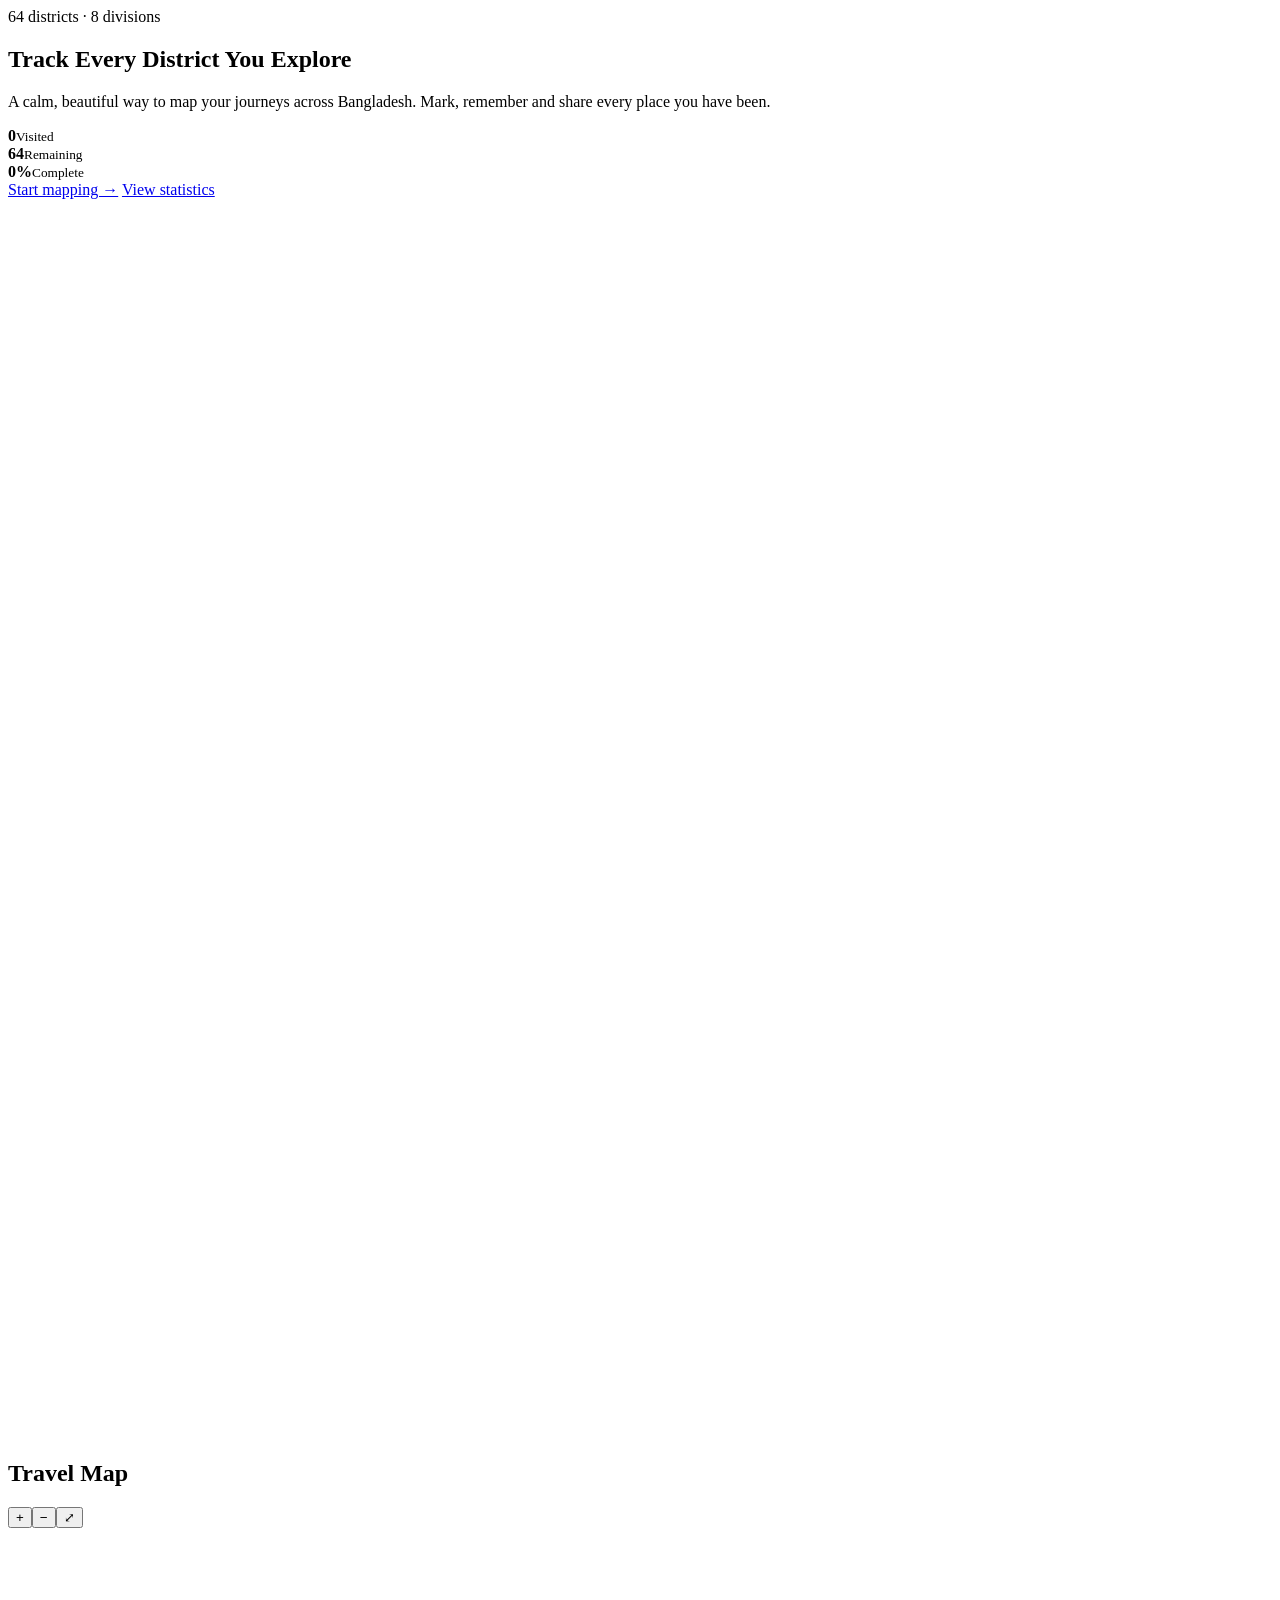
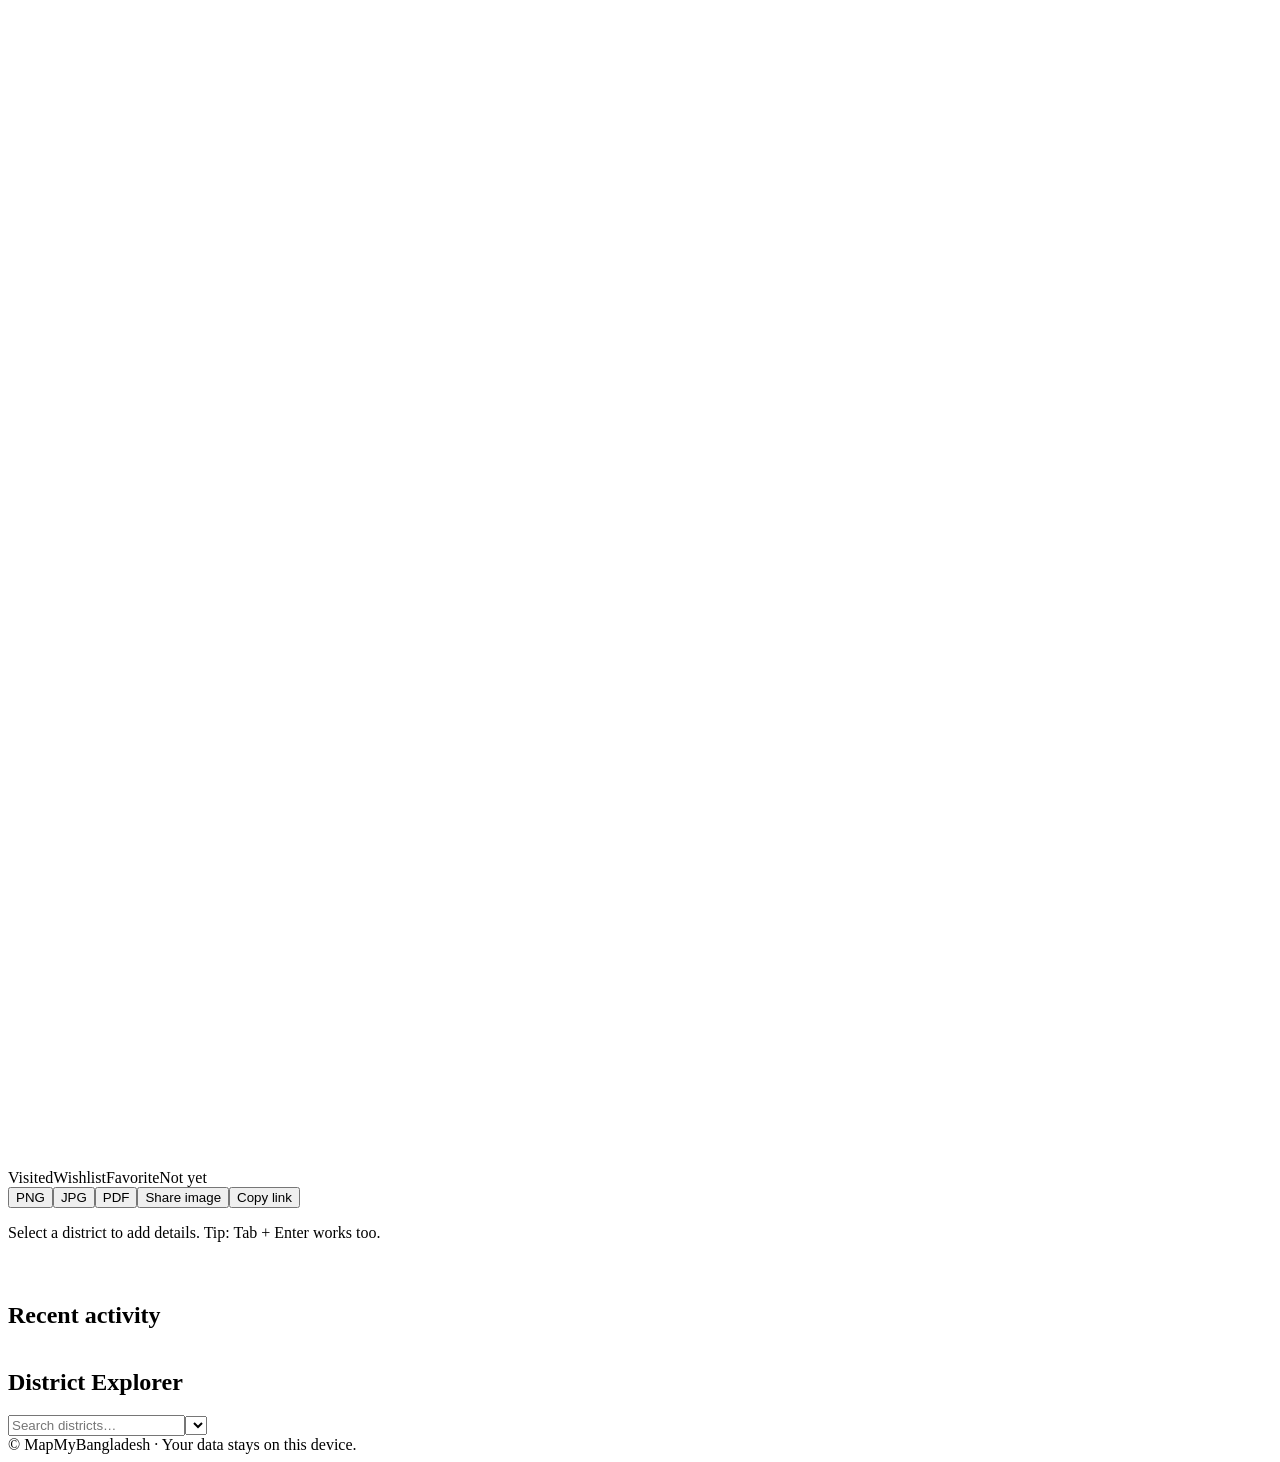
==== index.html @ 579cb1c9 "Add files via upload" ====
<!doctype html><html lang="en"><head><meta charset="utf-8"><meta name="viewport" content="width=device-width,initial-scale=1"><link rel="icon" href="assets/svg/favicon.svg"><link rel="preconnect" href="https://fonts.googleapis.com"><link rel="stylesheet" href="https://fonts.googleapis.com/css2?family=Inter:wght@400;500;600;700&display=swap"><link rel="stylesheet" href="assets/css/app.css"><script>try{var t=JSON.parse(localStorage["mmb:v1"]).theme;document.documentElement.dataset.theme=t=="dark"||(t!="light"&&matchMedia("(prefers-color-scheme:dark)").matches)?"dark":"light"}catch(e){}</script><title>MapMyBangladesh — Track Every District You Explore</title><meta name="description" content="Mark the districts of Bangladesh you have visited, add travel notes and see your progress across all 64 districts."><meta property="og:title" content="MapMyBangladesh"><meta property="og:description" content="Track Every District You Explore"></head><body>
<header id="top"></header><main>
<section class="hero"><div><span class="chip">64 districts · 8 divisions</span><h1>Track Every District <span class="grad">You Explore</span></h1><p>A calm, beautiful way to map your journeys across Bangladesh. Mark, remember and share every place you have been.</p>
<div class="stats"><div><b data-stat="visited">0</b><small>Visited</small></div><div><b data-stat="remaining">64</b><small>Remaining</small></div><div><b data-stat="pct">0%</b><small>Complete</small></div></div>
<a class="btn pri" href="#map">Start mapping →</a> <a class="btn" href="statistics.html">View statistics</a></div>
<svg id="art" viewBox="0 0 470 460" role="img" aria-label="Decorative hex map of Bangladesh"></svg></section>
<section id="map"><h2>Travel Map</h2><div class="grid2"><div>
<div class="card" id="mapCard"><div id="skel"></div><div class="zc"><button class="btn icon" id="zi" aria-label="Zoom in">+</button><button class="btn icon" id="zo" aria-label="Zoom out">−</button><button class="btn icon" id="zr" aria-label="Reset view">⤢</button></div>
<svg id="map" viewBox="0 0 470 460" role="group" aria-label="Interactive map of Bangladesh districts"><g id="mg" style="transform-origin:0 0"></g></svg>
<div class="legend"><span><i style="background:var(--ok)"></i>Visited</span><span><i style="background:var(--wa)"></i>Wishlist</span><span><i style="border:2px solid var(--er)"></i>Favorite</span><span><i style="background:var(--tile)"></i>Not yet</span></div></div>
<div class="tools"><button class="btn" id="xp">PNG</button><button class="btn" id="xj">JPG</button><button class="btn" id="xf">PDF</button><button class="btn" id="xs">Share image</button><button class="btn" id="xl">Copy link</button></div></div>
<div style="display:grid;gap:24px"><aside class="card" id="panel"><p class="mut" id="ph">Select a district to add details. Tip: Tab + Enter works too.</p>
<form id="pf" hidden><div><h2 id="pn"></h2><span class="chip" id="pd"></span></div><div><label class="tg"><input type="checkbox" id="fv">Visited</label> <label class="tg"><input type="checkbox" id="fw">Wishlist</label> <label class="tg"><input type="checkbox" id="ff">Favorite</label></div>
<label>Travel date<input type="date" id="ft"></label><label>Travel notes<textarea id="fn" maxlength="600" placeholder="What made it special?"></textarea></label><button class="btn pri" type="submit">Save</button></form></aside>
<div class="card"><h2>Recent activity</h2><ul id="act"></ul></div></div></div></section>
<section id="explorer"><h2>District Explorer</h2><div class="filters"><input type="search" id="q" placeholder="Search districts…" aria-label="Search districts"><select id="dv" aria-label="Filter by division"></select></div><div id="list"></div></section>
</main><footer>© MapMyBangladesh · Your data stays on this device.</footer><script src="assets/js/data.js"></script><script src="assets/js/app.js"></script><script src="assets/js/map.js"></script></body></html>
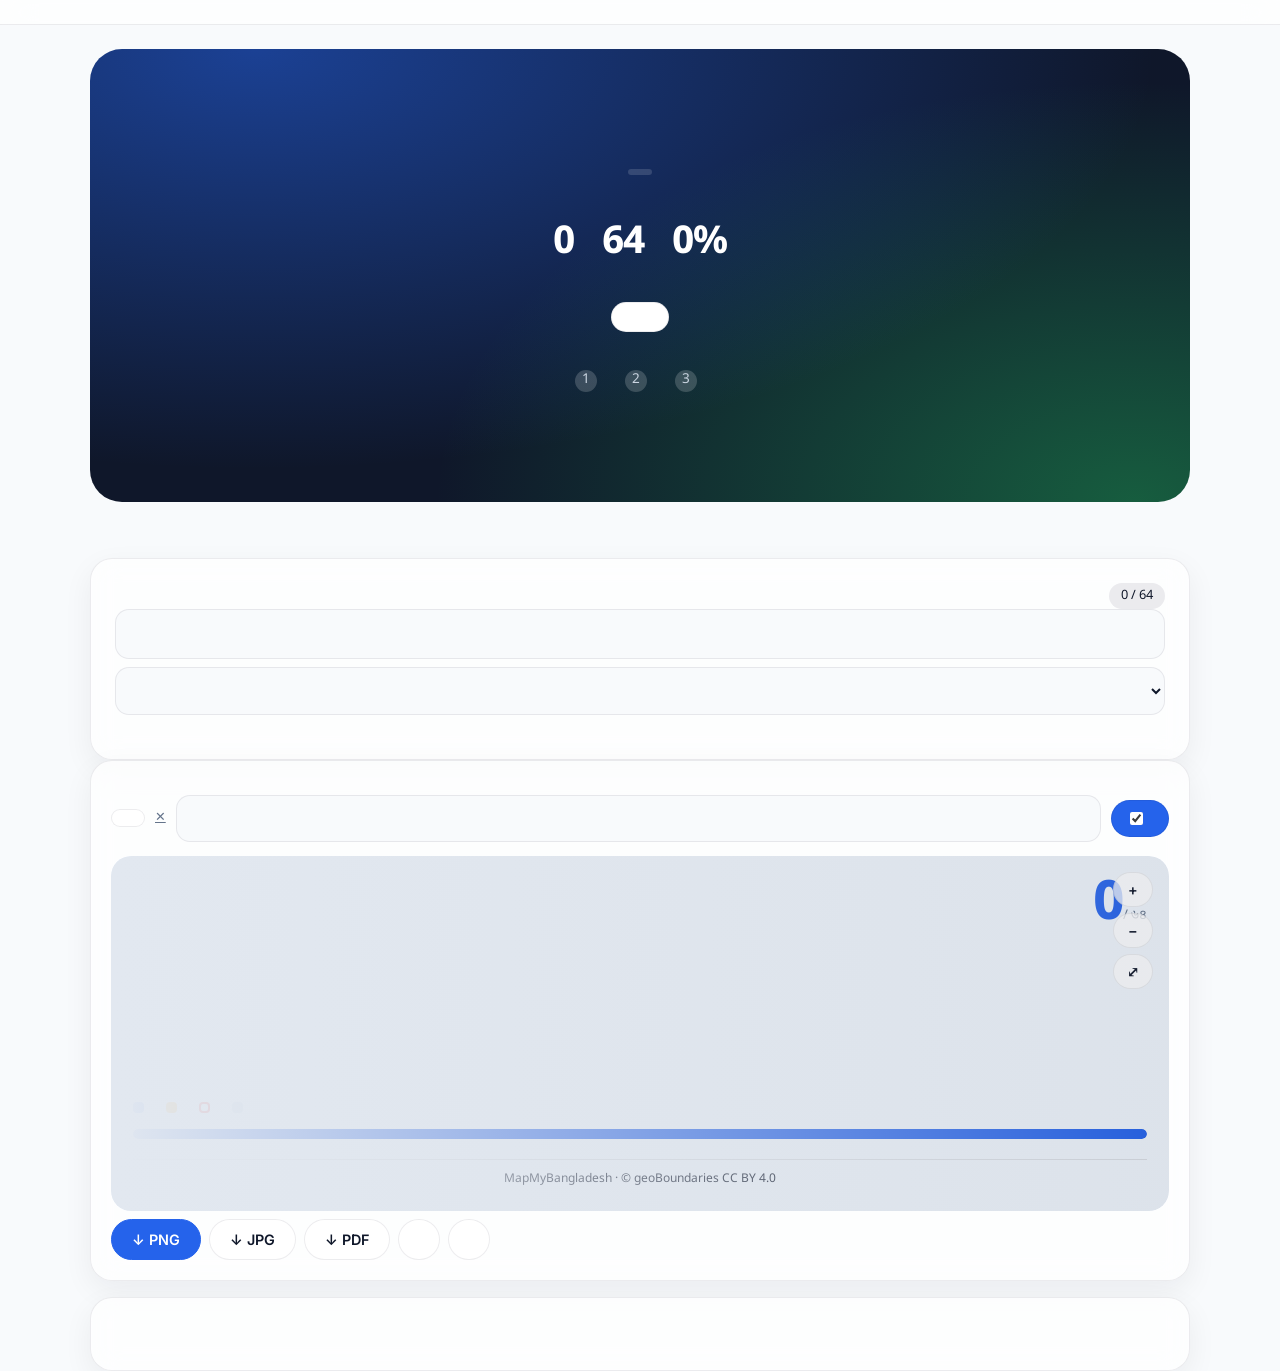
==== commit 55f1ad73: "Add files via upload" ====
--- a/index.html
+++ b/index.html
@@ -1,17 +1,29 @@
-<!doctype html><html lang="en"><head><meta charset="utf-8"><meta name="viewport" content="width=device-width,initial-scale=1"><link rel="icon" href="assets/svg/favicon.svg"><link rel="preconnect" href="https://fonts.googleapis.com"><link rel="stylesheet" href="https://fonts.googleapis.com/css2?family=Inter:wght@400;500;600;700&display=swap"><link rel="stylesheet" href="assets/css/app.css"><script>try{var t=JSON.parse(localStorage["mmb:v1"]).theme;document.documentElement.dataset.theme=t=="dark"||(t!="light"&&matchMedia("(prefers-color-scheme:dark)").matches)?"dark":"light"}catch(e){}</script><title>MapMyBangladesh — Track Every District You Explore</title><meta name="description" content="Mark the districts of Bangladesh you have visited, add travel notes and see your progress across all 64 districts."><meta property="og:title" content="MapMyBangladesh"><meta property="og:description" content="Track Every District You Explore"></head><body>
+<!doctype html><html lang="bn"><head><meta charset="utf-8"><meta name="viewport" content="width=device-width,initial-scale=1"><title>MapMyBangladesh — Track Every District You Explore</title>
+<meta name="description" content="Mark the districts of Bangladesh you have visited on a real 64-district map, add notes and dates, and download your travel map as PNG, JPG or PDF."><meta property="og:title" content="MapMyBangladesh"><meta property="og:description" content="Track Every District You Explore">
+<link rel="icon" href="assets/svg/favicon.svg"><link rel="preconnect" href="https://fonts.googleapis.com"><link rel="stylesheet" href="https://fonts.googleapis.com/css2?family=Inter:wght@400;500;600;700&family=Noto+Sans+Bengali:wght@400;500;700&display=swap"><link rel="stylesheet" href="assets/css/app.css">
+<script>try{var t=JSON.parse(localStorage["mmb:v1"]).theme;document.documentElement.dataset.theme=t=="dark"||(t!="light"&&matchMedia("(prefers-color-scheme:dark)").matches)?"dark":"light"}catch(e){}</script></head><body>
 <header id="top"></header><main>
-<section class="hero"><div><span class="chip">64 districts · 8 divisions</span><h1>Track Every District <span class="grad">You Explore</span></h1><p>A calm, beautiful way to map your journeys across Bangladesh. Mark, remember and share every place you have been.</p>
-<div class="stats"><div><b data-stat="visited">0</b><small>Visited</small></div><div><b data-stat="remaining">64</b><small>Remaining</small></div><div><b data-stat="pct">0%</b><small>Complete</small></div></div>
-<a class="btn pri" href="#map">Start mapping →</a> <a class="btn" href="statistics.html">View statistics</a></div>
-<svg id="art" viewBox="0 0 470 460" role="img" aria-label="Decorative hex map of Bangladesh"></svg></section>
-<section id="map"><h2>Travel Map</h2><div class="grid2"><div>
-<div class="card" id="mapCard"><div id="skel"></div><div class="zc"><button class="btn icon" id="zi" aria-label="Zoom in">+</button><button class="btn icon" id="zo" aria-label="Zoom out">−</button><button class="btn icon" id="zr" aria-label="Reset view">⤢</button></div>
-<svg id="map" viewBox="0 0 470 460" role="group" aria-label="Interactive map of Bangladesh districts"><g id="mg" style="transform-origin:0 0"></g></svg>
-<div class="legend"><span><i style="background:var(--ok)"></i>Visited</span><span><i style="background:var(--wa)"></i>Wishlist</span><span><i style="border:2px solid var(--er)"></i>Favorite</span><span><i style="background:var(--tile)"></i>Not yet</span></div></div>
-<div class="tools"><button class="btn" id="xp">PNG</button><button class="btn" id="xj">JPG</button><button class="btn" id="xf">PDF</button><button class="btn" id="xs">Share image</button><button class="btn" id="xl">Copy link</button></div></div>
-<div style="display:grid;gap:24px"><aside class="card" id="panel"><p class="mut" id="ph">Select a district to add details. Tip: Tab + Enter works too.</p>
-<form id="pf" hidden><div><h2 id="pn"></h2><span class="chip" id="pd"></span></div><div><label class="tg"><input type="checkbox" id="fv">Visited</label> <label class="tg"><input type="checkbox" id="fw">Wishlist</label> <label class="tg"><input type="checkbox" id="ff">Favorite</label></div>
-<label>Travel date<input type="date" id="ft"></label><label>Travel notes<textarea id="fn" maxlength="600" placeholder="What made it special?"></textarea></label><button class="btn pri" type="submit">Save</button></form></aside>
-<div class="card"><h2>Recent activity</h2><ul id="act"></ul></div></div></div></section>
-<section id="explorer"><h2>District Explorer</h2><div class="filters"><input type="search" id="q" placeholder="Search districts…" aria-label="Search districts"><select id="dv" aria-label="Filter by division"></select></div><div id="list"></div></section>
-</main><footer>© MapMyBangladesh · Your data stays on this device.</footer><script src="assets/js/data.js"></script><script src="assets/js/app.js"></script><script src="assets/js/map.js"></script></body></html>
+<section class="hero2"><svg id="heroMap" aria-hidden="true"></svg><div class="hin"><span class="chip" data-t="heroChip"></span><h1 data-t="heroH"></h1><p data-t="heroP"></p>
+<div class="stats"><div><b data-stat="visited">0</b><small data-t="vis"></small></div><div><b data-stat="remaining">64</b><small data-t="rem"></small></div><div><b data-stat="pct">0%</b><small data-t="comp"></small></div></div>
+<a class="btn wht" href="#map" data-t="cta"></a>
+<ol class="steps"><li data-t="s1"></li><li data-t="s2"></li><li data-t="s3"></li></ol></div></section>
+<section id="map" class="lay">
+<aside class="card side" id="explorer"><div class="sh"><h2 data-t="mine"></h2><span class="chip" id="cnt">0 / 64</span></div>
+<input type="search" id="q" data-tp="searchPh" aria-label="Search districts"><select id="dv" aria-label="Division filter"></select>
+<div class="acts"><button class="lnk" id="sa" data-t="gAll"></button><button class="lnk" id="ca" data-t="clr"></button></div><div id="chips"></div></aside>
+<div class="right">
+<div class="card" id="mapCardWrap"><div class="bar2"><span class="mut" data-t="themeL"></span><div id="sws"></div></div>
+<div class="prof"><label class="btn up"><img id="pimg" alt="" hidden><span data-t="photo"></span><input type="file" id="pi" accept="image/*" hidden></label><button class="lnk" id="rp">✕</button><input id="un" data-tp="namePh" maxlength="30" aria-label="Name"><label class="tg"><input type="checkbox" id="sn" checked><span data-t="showNames"></span></label></div>
+<div id="mapCard"><div id="skel"></div><div class="mh"><img id="pimg2" alt="" hidden><div><small id="kk"></small><h2 data-t="mtitle"></h2></div><div class="big"><b id="bc">0</b><small>/ ৬৪</small></div></div>
+<div class="zc" data-html2canvas-ignore><button class="btn icon" id="zi" aria-label="Zoom in">+</button><button class="btn icon" id="zo" aria-label="Zoom out">−</button><button class="btn icon" id="zr" aria-label="Reset view">⤢</button></div>
+<svg id="map" role="group" aria-label="Map of Bangladesh districts"><g id="mg" style="transform-origin:0 0"></g><g id="lb" style="transform-origin:0 0"></g></svg>
+<div class="legend"><span><i style="background:var(--mvis)"></i><s data-t="lv"></s></span><span><i style="background:var(--wa)"></i><s data-t="lw"></s></span><span><i style="border:2px solid var(--er)"></i><s data-t="lf"></s></span><span><i style="background:var(--mtile)"></i><s data-t="ln"></s></span></div>
+<div class="pbar"><div class="bar"><i id="bar"></i></div><div class="pl"><b id="pt"></b><small id="ps"></small></div></div><div class="brand">MapMyBangladesh · © geoBoundaries CC BY 4.0</div></div>
+<p class="mut tip" data-t="tip"></p>
+<h2 data-t="dlT"></h2><div class="tools"><button class="btn pri" id="xp">↓ PNG</button><button class="btn" id="xj">↓ JPG</button><button class="btn" id="xf">↓ PDF</button><button class="btn" id="xs" data-t="shareImg"></button><button class="btn" id="xl" data-t="copyL"></button></div></div>
+<aside class="card"><p class="mut" id="pph" data-t="pph"></p><form id="pf" hidden><div><h2 id="pn"></h2><span class="chip" id="pd"></span></div>
+<div><label class="tg"><input type="checkbox" id="fv"><span data-t="fv"></span></label> <label class="tg"><input type="checkbox" id="fw"><span data-t="fw"></span></label> <label class="tg"><input type="checkbox" id="ff"><span data-t="ff"></span></label></div>
+<label><span data-t="fd"></span><input type="date" id="ft"></label><label><span data-t="fnn"></span><textarea id="fn" maxlength="600"></textarea></label><button class="btn pri" type="submit" data-t="save"></button></form>
+<h2 style="margin-top:24px" data-t="recent"></h2><ul id="act"></ul></aside></div></section>
+</main><footer></footer>
+<script src="assets/js/data.js"></script><script src="assets/js/geo.js"></script><script src="assets/js/app.js"></script><script src="assets/js/creator.js"></script><script src="assets/js/map.js"></script></body></html>
--- a/assets/css/app.css
+++ b/assets/css/app.css
@@ -0,0 +1,84 @@
+:root{--bg:#F8FAFC;--fg:#0F172A;--mut:#64748B;--card:rgba(255,255,255,.75);--bd:rgba(15,23,42,.08);--ac:#2563EB;--ok:#22C55E;--wa:#F59E0B;--er:#EF4444;--tile:#E2E8F0;--sh:0 10px 30px rgba(15,23,42,.06);--r:22px;--ease:cubic-bezier(.2,.8,.2,1)}
+[data-theme=dark]{--bg:#0B1220;--fg:#F1F5F9;--mut:#94A3B8;--card:rgba(30,41,59,.6);--bd:rgba(255,255,255,.09);--tile:#26324A;--sh:0 10px 30px rgba(0,0,0,.4)}
+*{box-sizing:border-box}html{scroll-behavior:smooth}
+body{margin:0;font:16px/1.6 Inter,system-ui,-apple-system,"Segoe UI",sans-serif;background:var(--bg);color:var(--fg);transition:background .3s,color .3s}
+h1{font-size:clamp(2.4rem,6vw,4.2rem);line-height:1.05;letter-spacing:-.04em;margin:.2em 0}h2{letter-spacing:-.02em;margin:0 0 .5em}
+.mut,small{color:var(--mut)}a{color:inherit}
+header#top{position:sticky;top:0;z-index:20;display:flex;align-items:center;gap:16px;padding:12px clamp(16px,4vw,40px);background:var(--card);backdrop-filter:blur(16px);border-bottom:1px solid var(--bd)}
+.logo{display:flex;align-items:center;gap:8px;font-weight:700;letter-spacing:-.02em;text-decoration:none;white-space:nowrap}
+nav{display:flex;gap:4px;margin-left:auto;overflow-x:auto;scrollbar-width:none}nav a{padding:8px 14px;border-radius:99px;text-decoration:none;color:var(--mut);font-size:.9rem;white-space:nowrap;transition:.2s}
+nav a:hover,nav a[aria-current]{background:var(--bd);color:var(--fg)}
+main{max-width:1180px;margin:auto;padding:0 clamp(16px,4vw,40px) 60px}section{padding:48px 0}
+.card{background:var(--card);backdrop-filter:blur(14px);border:1px solid var(--bd);border-radius:var(--r);box-shadow:var(--sh);padding:24px}
+.btn{position:relative;overflow:hidden;border:1px solid var(--bd);background:var(--card);color:var(--fg);font:600 .9rem Inter,system-ui;padding:11px 20px;border-radius:99px;cursor:pointer;text-decoration:none;display:inline-block;transition:transform .2s var(--ease),box-shadow .2s}
+.btn:hover{transform:translateY(-2px);box-shadow:var(--sh)}.btn:active{transform:scale(.97)}.btn.pri{background:var(--ac);color:#fff;border-color:var(--ac)}.btn.dng{color:var(--er)}.btn.icon{padding:8px 13px}
+.rp{position:absolute;width:10px;height:10px;margin:-5px;border-radius:50%;background:currentColor;opacity:.25;animation:rp .6s forwards}@keyframes rp{to{transform:scale(30);opacity:0}}
+:focus-visible{outline:3px solid var(--ac);outline-offset:2px}
+.hero{display:grid;grid-template-columns:1.1fr .9fr;gap:40px;align-items:center;padding-top:56px}
+.hero p{font-size:1.15rem;color:var(--mut);max-width:34em}.grad{background:linear-gradient(90deg,var(--ac),var(--ok));-webkit-background-clip:text;background-clip:text;color:transparent}
+.stats{display:flex;gap:28px;margin:28px 0}.stats b{display:block;font-size:2.4rem;letter-spacing:-.03em}
+#art polygon{opacity:0;animation:fadeUp .7s var(--ease) forwards}@keyframes fadeUp{from{opacity:0;transform:translateY(12px)}to{opacity:.85}}
+.grid2{display:grid;grid-template-columns:1.6fr 1fr;gap:24px;align-items:start}
+#mapCard{position:relative;overflow:hidden}#map{width:100%;height:auto;touch-action:none;cursor:grab;display:block}
+.d{cursor:pointer;outline:none}.d polygon{fill:var(--tile);stroke:var(--bg);stroke-width:1.5;transition:fill .3s,transform .25s var(--ease);transform-box:fill-box;transform-origin:center}
+.d text{font:600 7.5px Inter,sans-serif;text-anchor:middle;fill:var(--mut);pointer-events:none}
+.d:hover polygon,.d:focus-visible polygon{transform:scale(1.1);fill:#BFDBFE}[data-theme=dark] .d:hover polygon{fill:#3B5BA0}
+.d.v polygon{fill:var(--ok);animation:pop .5s var(--ease)}.d.v text{fill:#fff}.d.w polygon{fill:var(--wa)}.d.w text{fill:#fff}
+.d.f polygon{stroke:var(--er);stroke-width:2.5}.d.sel polygon{stroke:var(--ac);stroke-width:3;transform:scale(1.14)}.d.dim{opacity:.18}
+@keyframes pop{40%{transform:scale(1.3)}}
+.zc{position:absolute;right:16px;top:16px;display:flex;flex-direction:column;gap:6px;z-index:2}.legend{display:flex;gap:16px;flex-wrap:wrap;font-size:.8rem;color:var(--mut);margin-top:8px}
+.legend i{display:inline-block;width:11px;height:11px;border-radius:4px;margin-right:6px;vertical-align:-1px}
+#skel{position:absolute;inset:24px;z-index:3;border-radius:16px;background:linear-gradient(90deg,var(--tile),var(--bd),var(--tile));background-size:200%;animation:sh 1.2s infinite}@keyframes sh{to{background-position:-200%}}
+#pf{display:grid;gap:12px}#pf[hidden],#ph[hidden]{display:none}.tg{display:inline-flex;align-items:center;gap:8px;padding:8px 14px;border:1px solid var(--bd);border-radius:99px;cursor:pointer;font-weight:500;color:var(--fg);font-size:.9rem}.tg:has(input:checked){background:var(--ac);color:#fff}
+.tg input{accent-color:#fff}label{display:grid;gap:6px;font-size:.85rem;color:var(--mut)}
+input[type=date],input[type=search],select,textarea{font:inherit;color:var(--fg);background:var(--bg);border:1px solid var(--bd);border-radius:14px;padding:11px 14px;width:100%}textarea{min-height:90px;resize:vertical}
+.chip{display:inline-block;padding:3px 12px;border-radius:99px;background:var(--bd);font-size:.8rem;width:fit-content}
+.tools{display:flex;gap:8px;flex-wrap:wrap;margin-top:16px}ul{list-style:none;padding:0;margin:0}li{padding:8px 0;border-bottom:1px solid var(--bd)}
+#list{display:grid;grid-template-columns:repeat(auto-fill,minmax(180px,1fr));gap:10px;margin-top:16px}
+.item{all:unset;box-sizing:border-box;display:grid;gap:2px;padding:14px;border-radius:16px;background:var(--card);border:1px solid var(--bd);cursor:pointer;transition:.25s var(--ease)}.item:hover,.item:focus-visible{transform:translateY(-3px);box-shadow:var(--sh);border-color:var(--ac)}
+.filters{display:grid;grid-template-columns:2fr 1fr;gap:10px}
+.ring{width:140px;height:140px;position:relative}.ring svg{transform:rotate(-90deg)}.ring circle{fill:none;stroke-width:10;stroke-linecap:round}.ring .bg{stroke:var(--tile)}.ring .fg{stroke:var(--ok);stroke-dasharray:326.7;stroke-dashoffset:326.7;transition:stroke-dashoffset 1s var(--ease)}
+.ring b{position:absolute;inset:0;display:grid;place-items:center;font-size:1.8rem}
+.bar{height:10px;background:var(--tile);border-radius:9px;overflow:hidden}.bar i{display:block;height:100%;background:linear-gradient(90deg,var(--ac),var(--ok));border-radius:9px;transition:width 1s var(--ease)}
+.row{display:grid;grid-template-columns:110px 1fr 50px;gap:12px;align-items:center;margin:10px 0}
+.kpis{display:grid;grid-template-columns:repeat(auto-fit,minmax(200px,1fr));gap:16px}.kpis b{font-size:2.4rem;display:block;letter-spacing:-.03em}
+.badges{display:grid;grid-template-columns:repeat(auto-fill,minmax(170px,1fr));gap:12px}.badge{display:grid;gap:2px;padding:18px;border-radius:18px;border:1px dashed var(--bd);opacity:.5;text-align:center}.badge span{font-size:1.8rem}.badge.on{opacity:1;border:1px solid var(--ok);background:rgba(34,197,94,.08)}
+#tl li{display:grid;gap:2px;padding-left:18px;border-left:2px solid var(--ac)}#tl time{font-size:.8rem;color:var(--mut)}#tl p{margin:0;color:var(--mut)}
+#toasts{position:fixed;bottom:20px;left:50%;transform:translateX(-50%);display:grid;gap:8px;z-index:50}.toast{background:var(--fg);color:var(--bg);padding:12px 20px;border-radius:99px;font-weight:500;box-shadow:var(--sh);animation:up .4s var(--ease)}.toast.out{opacity:0;transition:.3s}@keyframes up{from{transform:translateY(20px);opacity:0}}
+footer{text-align:center;color:var(--mut);padding:32px}
+@media(max-width:820px){.hero,.grid2{grid-template-columns:1fr}.logo{font-size:.9rem}.filters{grid-template-columns:1fr}}
+@media(prefers-reduced-motion:reduce){*{animation:none!important;transition:none!important}}
+/* ---- v2: real map, sidebar, profile card ---- */
+body:lang(bn){font-family:"Noto Sans Bengali",Inter,system-ui,sans-serif}
+.hero2{position:relative;overflow:hidden;border-radius:32px;margin-top:24px;padding:clamp(48px,9vw,110px) 24px;text-align:center;color:#fff;background:radial-gradient(900px 420px at 15% 0,rgba(37,99,235,.55),transparent),radial-gradient(700px 420px at 95% 100%,rgba(34,197,94,.4),transparent),#0F172A}
+.hero2 #heroMap{position:absolute;right:-4%;top:-10%;height:120%;opacity:.09;fill:#fff;stroke:#0F172A;stroke-width:.8}
+.hin{position:relative;max-width:720px;margin:auto}.hero2 .chip{background:rgba(255,255,255,.14)}.hero2 p{margin:0 auto;color:#CBD5E1}.hero2 small{color:#94A3B8}
+.hero2 .stats{justify-content:center}.btn.wht{background:#fff;color:#0F172A;padding:14px 28px}
+.steps{display:flex;gap:20px;justify-content:center;flex-wrap:wrap;margin:28px 0 0;padding:0;list-style:none;counter-reset:s;color:#CBD5E1;font-size:.85rem}.steps li{border:0;padding:0}.steps li::before{counter-increment:s;content:counter(s);display:inline-grid;place-items:center;width:22px;height:22px;margin-right:8px;border-radius:50%;background:rgba(255,255,255,.18)}
+.lay{display:grid;grid-template-columns:minmax(300px,380px) 1fr;gap:24px;align-items:start}
+.lay .right{display:grid;gap:16px}.lay>aside:last-child{grid-column:2}
+.side{position:sticky;top:84px;max-height:calc(100vh - 110px);overflow:auto}.sh{display:flex;justify-content:space-between;align-items:center}.sh h2{margin:0;font-size:1.2rem}
+.side input[type=search]{margin-bottom:8px}.acts{display:flex;gap:14px;margin:10px 0}
+.lnk{background:none;border:0;color:var(--mut);text-decoration:underline;cursor:pointer;font:inherit;font-size:.8rem;padding:0}.gh{display:flex;gap:8px;align-items:baseline;margin:18px 0 8px;border-top:1px solid var(--bd);padding-top:14px}.gh .lnk{margin-left:auto}
+.cw{display:flex;flex-wrap:wrap;gap:8px}.ch{border:0;border-radius:99px;padding:7px 14px;background:var(--tile);color:var(--fg);font:500 .85rem inherit;font-family:inherit;cursor:pointer;transition:.2s var(--ease)}.ch:hover{transform:translateY(-1px)}.ch[aria-pressed=true]{background:var(--ac);color:#fff}
+.bar2{display:flex;gap:12px;align-items:center;margin-bottom:14px}#sws{display:flex;gap:8px}.sw{width:30px;height:30px;border-radius:50%;border:2px solid transparent;cursor:pointer;transition:.2s}.sw[aria-pressed=true]{border-color:var(--fg);transform:scale(1.12)}
+.prof{display:flex;gap:10px;align-items:center;flex-wrap:wrap;margin-bottom:14px}.prof input#un{flex:1;min-width:160px;font:inherit;color:var(--fg);background:var(--bg);border:1px solid var(--bd);border-radius:14px;padding:10px 14px}
+.up img{width:28px;height:28px;border-radius:8px;object-fit:cover;vertical-align:middle;margin-right:8px}.up{padding:8px 16px}
+#mapCard{position:relative;overflow:hidden;border-radius:20px;padding:22px;background:var(--mbg,#EEF4FB);color:var(--mfg,#0F172A);--mvis:#2563EB;--mtile:#D3DEEC;--mbg:#EEF4FB}
+#mapCard small,#mapCard .legend{color:var(--mmut,#64748B)}.mh{display:flex;gap:16px;align-items:center}.mh h2{margin:0;font-size:clamp(1.5rem,4vw,2.2rem);letter-spacing:-.03em}.mh>div:nth-child(2){flex:1}
+#pimg2{width:72px;height:72px;border-radius:20px;object-fit:cover;border:3px solid var(--mvis)}.big{text-align:right}.big b{font-size:clamp(2.2rem,6vw,3.4rem);line-height:1;color:var(--mvis);letter-spacing:-.04em}
+#map{max-height:70vh;margin:8px auto}.d path{fill:var(--mtile);stroke:var(--mbg);stroke-width:.9;stroke-linejoin:round;transition:fill .25s,opacity .25s}
+.d:hover path,.d:focus-visible path{fill:color-mix(in srgb,var(--mvis) 40%,var(--mtile))}.d.v path{fill:var(--mvis);animation:vp .5s var(--ease)}.d.w path{fill:var(--wa)}.d.f path{stroke:var(--er);stroke-width:1.8}.d.sel path{stroke:var(--mfg);stroke-width:1.8}.d.dim path{opacity:.2}
+@keyframes vp{40%{opacity:.5}}
+#lb text{font:600 5.6px "Noto Sans Bengali",Inter,sans-serif;text-anchor:middle;fill:var(--mfg);stroke:var(--mbg);stroke-width:1.4;paint-order:stroke;pointer-events:none}.nolb #lb{display:none}
+.legend s{text-decoration:none}.pbar{margin-top:10px}.pbar .bar i{background:var(--mvis)}.pl{display:flex;justify-content:space-between;margin-top:8px}.brand{margin-top:12px;padding-top:10px;border-top:1px solid rgba(128,128,128,.2);font-size:.75rem;color:var(--mmut);text-align:center}
+.tip{text-align:center;margin:0}.right h2{font-size:1.1rem;margin:8px 0 0}.right .tools{margin-top:0}#skel{inset:0;border-radius:20px}
+#mapCardWrap{padding:20px}
+@media(max-width:900px){.lay{grid-template-columns:1fr}.lay>aside:last-child{grid-column:1}.side{position:static;max-height:none;order:2}}
+/* creator modal */
+footer .mb{font-size:inherit;font-weight:600;color:var(--fg)}footer small{display:block;margin-top:6px}
+#cm{border:0;padding:0;border-radius:28px;width:min(440px,92vw);max-height:88vh;overflow:auto;background:var(--bg);color:var(--fg);box-shadow:0 30px 80px rgba(0,0,0,.35);animation:mi .35s var(--ease)}
+#cm::backdrop{background:rgba(15,23,42,.55);backdrop-filter:blur(6px)}@keyframes mi{from{transform:translateY(24px) scale(.97);opacity:0}}
+#cm .x{position:absolute;top:14px;right:14px;z-index:2;width:40px;height:40px;border-radius:50%;border:0;background:var(--bg);color:var(--fg);font-size:1.4rem;cursor:pointer;box-shadow:var(--sh)}
+.ph{position:relative;aspect-ratio:1.25;background:linear-gradient(135deg,var(--ac),var(--ok));display:grid;place-items:center;font-size:5rem;font-weight:700;color:#fff}.ph img{position:absolute;inset:0;width:100%;height:100%;object-fit:cover}
+.cb{padding:24px}.cb h2{margin:0}.cb p{margin:14px 0}.soc{display:flex;gap:8px;flex-wrap:wrap;margin-top:10px}
